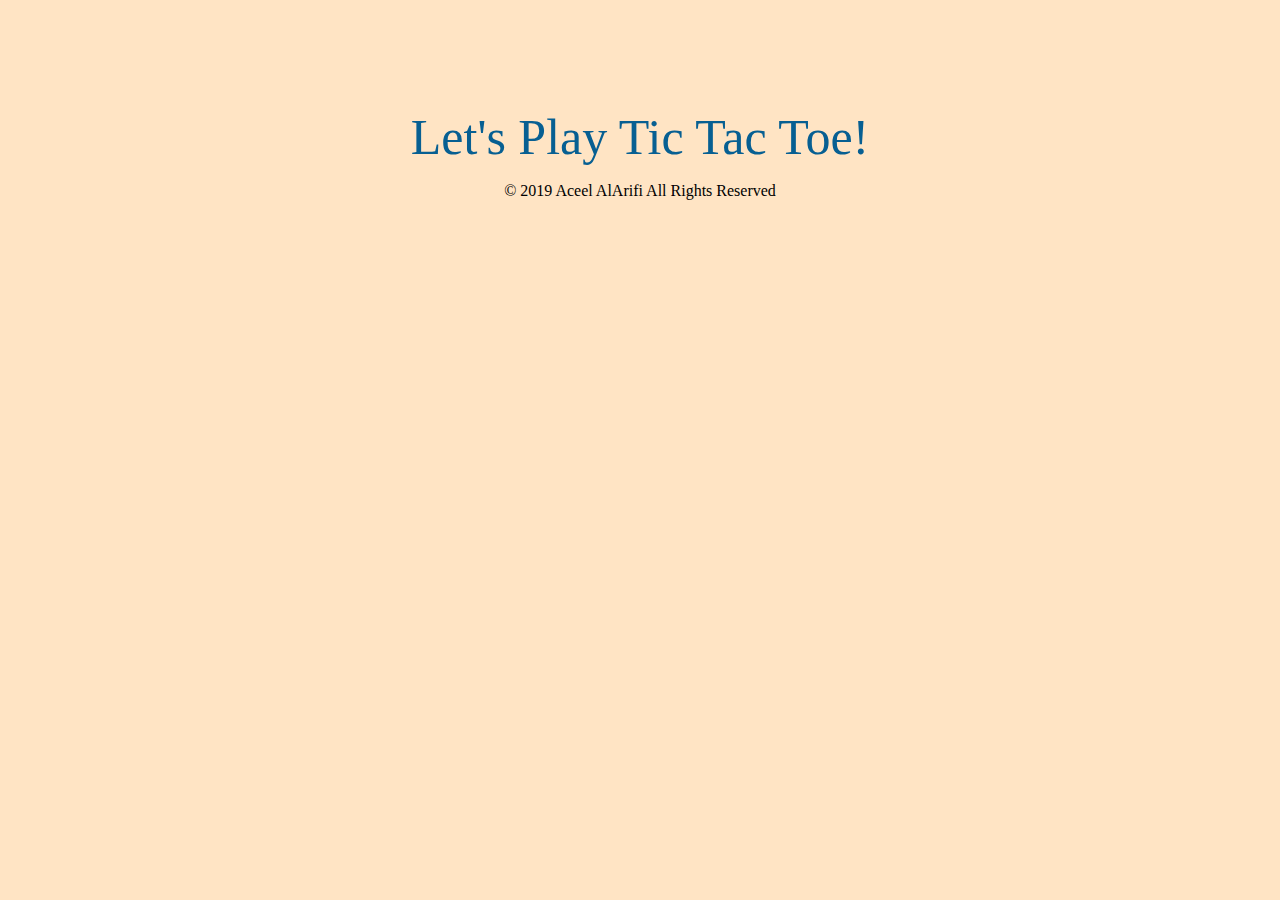
==== index.html @ 8447c3b5 "Tic Tac Toe" ====
<!DOCTYPE html>
<html>

<head>
    <meta charset="utf-8">
    <meta http-equiv="X-UA-Compatible" content="IE=edge">
    <title>Welcome</title>
    <meta name="viewport" content="width=device-width, initial-scale=1">
    <link rel="stylesheet" type="text/css" media="screen" href="main.css">
    <script src="main.js"></script>
</head>

<body>
    <div class="HomePage">
        <a href="tictactoe.html" target="_blank">Let's Play Tic Tac Toe!</a>
    </div>

<div>
    <p class="copyRights" > © 2019 Aceel AlArifi All Rights Reserved </p>
</div>
</body>

</html>
---- main.css ----
header {
    /* align-content: center; */
    text-align: center;
    font-family: "Comic Sans MS";
    /* font-size: 15px; */
    color: rgb(7, 95, 146);
}


td {
    border: 2px solid rgb(218, 129, 77);
    height: 100px;
    width: 100px; 
    text-align: center;
    vertical-align: middle;
    font-family: "Comic Sans MS" , cursive, sans-serif;
    font-size: 70px;
    cursor: pointer;
}

table {
    border-collapse: collapse;
    position: absolute;
    left: 50%;
    margin-left: -155px;
    top: 200px;
}

table tr:first-child td {
    border-top: 0;
}

table tr:last-child td {
    border-bottom : 0;
}

table tr td:first-child {
    border-left: 0;
}

table tr td:last-child {
    border-right: 0;
}

/* 
/* 
.finish {
    /* display: none; */
    /* width: 200px; */
    /* top: 170px; 
    position: absolute;
    left: 50%;
    margin-left: -100px;
    padding-top: 50px; 
    padding-bottom: 50px; 
    text-align: center;
    border-radius: 75px;
    color: rgb(218, 129, 77);
    font-size: 2em; */
} */ */


.play {
    display: none;
    width: 200px;
    top: 150px; 
    background-color: rgba(255, 0, 119, 0.8); 
    /* position: absolute; */
    left: 50%;
    margin-left: -100px;
    padding-top: 150px; 
    padding-bottom: 50px; 
    text-align: center;
    border-radius: 75px;
    color: rgb(218, 129, 77);
    font-size: 2em;

}
/* 
footer {
    align-content: overflow;
    text-align: center;
    font-family: "Comic Sans MS";
    font-size: 20px;
    color: rgb(7, 95, 146);
} */

.player1 {
    align-content: overflow;
    text-align: left;
    font-family: "Comic Sans MS";
    font-size: 20px;
    color: rgb(7, 95, 146);
        margin-left: 50px;

}


.player2 {
    align-content: overflow;
    text-align: right;
    font-family: "Comic Sans MS";
    font-size: 20px;
    color: rgb(7, 95, 146);
    margin-right: 50px;

}

body {
    /* margin: 0px;
    margin-top: 10px; */
    background-color: bisque; 
}


.startGame {
    display: none;
    width: 200px;
    top: 170px; 
    /* position: absolute; */
    left: 50%;
    margin-left: -100px;
    padding-top: 50px; 
    padding-bottom: 50px; 
    text-align: center;
    border-radius: 75px;
    color: rgb(218, 129, 77);
    font-size: 2em;
}

.HomePage {
    padding-top: 100px; 
    text-align: center;
    font-family: "Comic Sans MS";
    font-size: 50px;
}

.HomePage a{
    color:  rgb(7, 95, 146);
    text-decoration: none;
}

.turnName {
    padding-bottom: 0px; 
    text-align: center;
    font-family: "Comic Sans MS";
    font-size: 50px;
    color: rgb(7, 95, 146)
}

.copyRights {
        text-align: center;
}
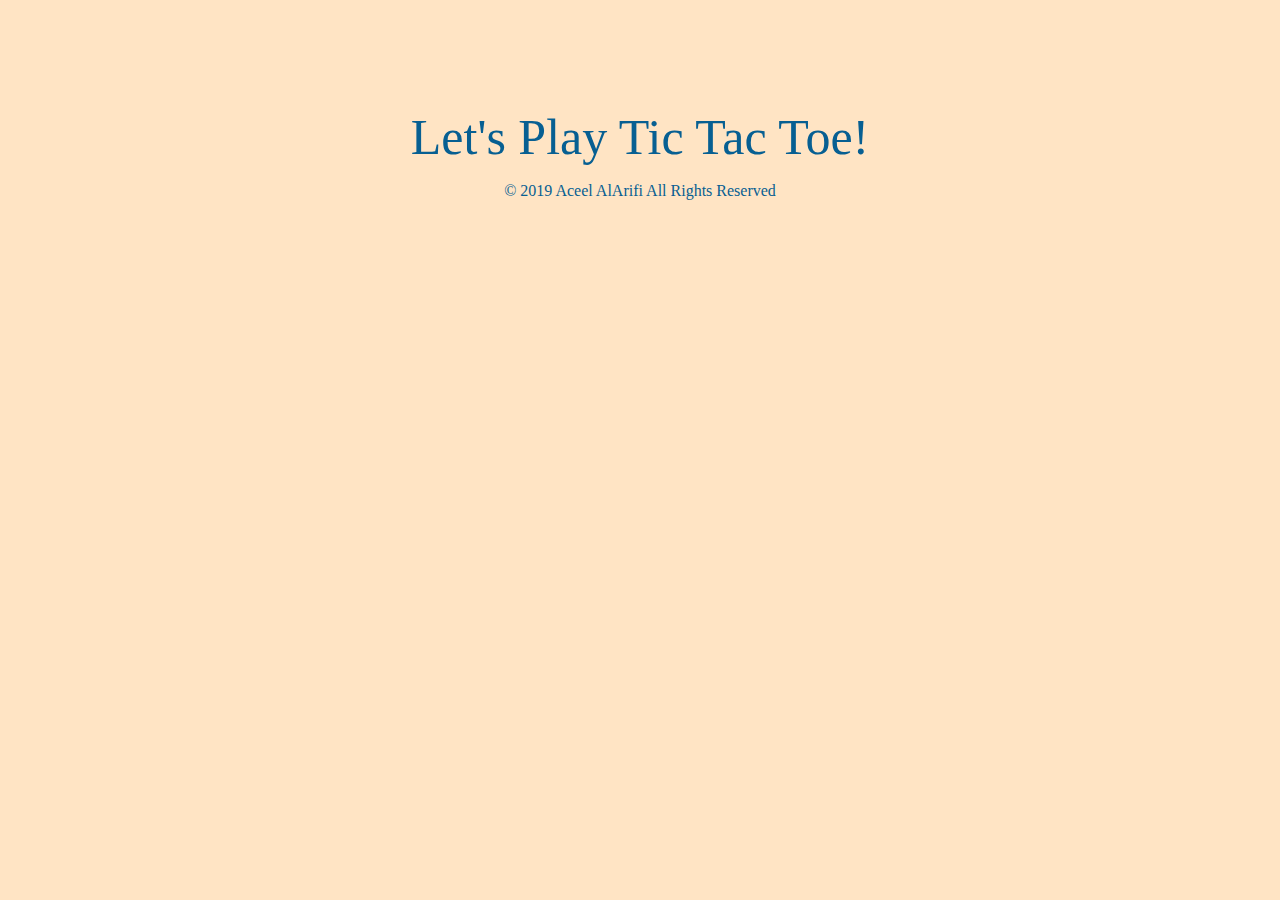
==== commit 58dfd2fa: "delete un needed stuff" ====
--- a/index.html
+++ b/index.html
@@ -14,11 +14,9 @@
     <div class="HomePage">
         <a href="tictactoe.html" target="_blank">Let's Play Tic Tac Toe!</a>
     </div>
-
-<div>
-    <p class="copyRights" > © 2019 Aceel AlArifi All Rights Reserved </p>
-</div>
+    <div>
+        <p class="copyRights"> © 2019 Aceel AlArifi All Rights Reserved </p>
+    </div>
 </body>
 
-</html>
-
+</html>--- a/main.css
+++ b/main.css
@@ -1,8 +1,6 @@
 header {
-    /* align-content: center; */
     text-align: center;
     font-family: "Comic Sans MS";
-    /* font-size: 15px; */
     color: rgb(7, 95, 146);
 }
 
@@ -42,48 +40,6 @@
     border-right: 0;
 }
 
-/* 
-/* 
-.finish {
-    /* display: none; */
-    /* width: 200px; */
-    /* top: 170px; 
-    position: absolute;
-    left: 50%;
-    margin-left: -100px;
-    padding-top: 50px; 
-    padding-bottom: 50px; 
-    text-align: center;
-    border-radius: 75px;
-    color: rgb(218, 129, 77);
-    font-size: 2em; */
-} */ */
-
-
-.play {
-    display: none;
-    width: 200px;
-    top: 150px; 
-    background-color: rgba(255, 0, 119, 0.8); 
-    /* position: absolute; */
-    left: 50%;
-    margin-left: -100px;
-    padding-top: 150px; 
-    padding-bottom: 50px; 
-    text-align: center;
-    border-radius: 75px;
-    color: rgb(218, 129, 77);
-    font-size: 2em;
-
-}
-/* 
-footer {
-    align-content: overflow;
-    text-align: center;
-    font-family: "Comic Sans MS";
-    font-size: 20px;
-    color: rgb(7, 95, 146);
-} */
 
 .player1 {
     align-content: overflow;
@@ -107,25 +63,7 @@
 }
 
 body {
-    /* margin: 0px;
-    margin-top: 10px; */
     background-color: bisque; 
-}
-
-
-.startGame {
-    display: none;
-    width: 200px;
-    top: 170px; 
-    /* position: absolute; */
-    left: 50%;
-    margin-left: -100px;
-    padding-top: 50px; 
-    padding-bottom: 50px; 
-    text-align: center;
-    border-radius: 75px;
-    color: rgb(218, 129, 77);
-    font-size: 2em;
 }
 
 .HomePage {
@@ -150,5 +88,7 @@
 
 .copyRights {
         text-align: center;
-}
+        flex: center;
+        color: rgb(7, 95, 146)
 
+}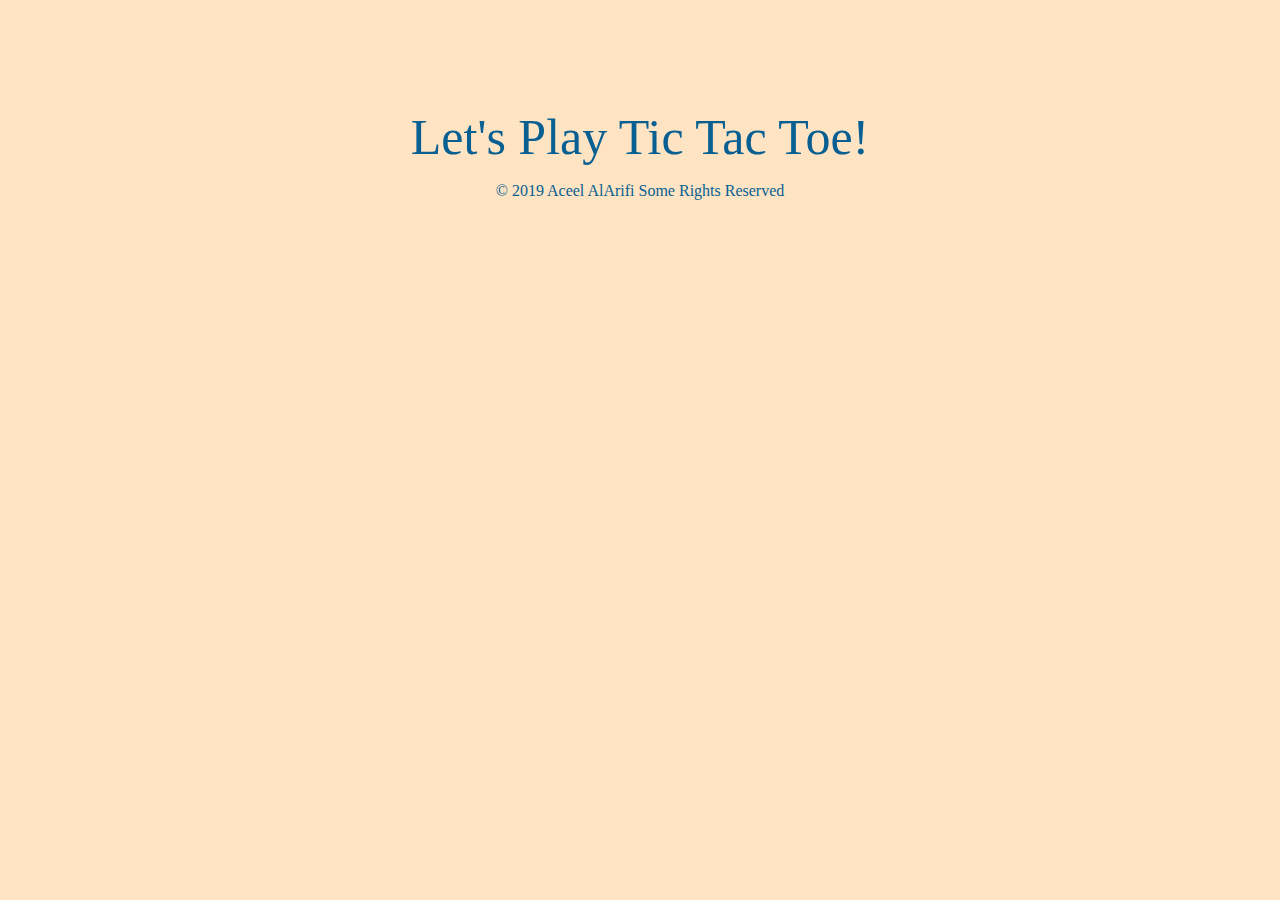
==== commit b44e292f: "cleanup" ====
--- a/index.html
+++ b/index.html
@@ -15,7 +15,7 @@
         <a href="tictactoe.html" target="_blank">Let's Play Tic Tac Toe!</a>
     </div>
     <div>
-        <p class="copyRights"> © 2019 Aceel AlArifi All Rights Reserved </p>
+        <p class="copyRights"> © 2019 Aceel AlArifi Some Rights Reserved </p>
     </div>
 </body>
 
